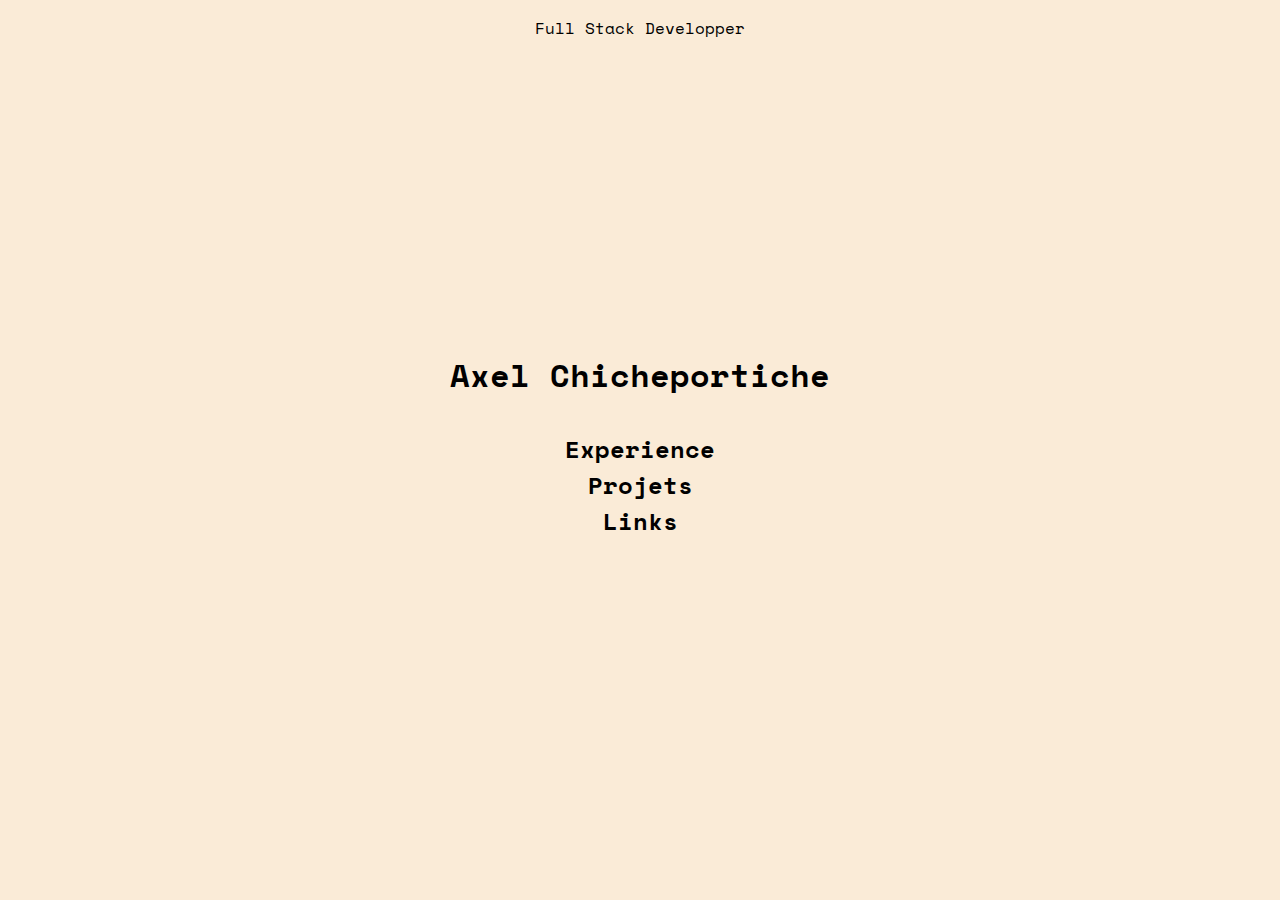
==== indexa.html @ d6a30529 "commencement de la V2 avec scroll snap" ====
<!DOCTYPE html>
<html lang="en">
    <head>
        <meta charset="UTF-8" />
        <meta http-equiv="X-UA-Compatible" content="IE=edge" />
        <meta name="viewport" content="width=device-width, initial-scale=1.0" />
        <link rel="stylesheet" href="styles2.css" />
        <title>Document</title>
    </head>
    <body>
        <div class="container">
            <div class="v-slider-bloc page-1">
                <p class="center-title">Full Stack Developper</p>
                <div class="box-center">
                    <h1 id="name">Axel Chicheportiche</h1>
                    <h2>Experience</h2>
                    <h2>Projets</h2>
                    <h2>Links</h2>
                </div>
            </div>
            <div class="v-slider-bloc">
                <p class="center-title">Experience</p>
                <div class="box-exp">
                    <!-- <h3>2021 - 2023 <br> Centre Commercial / Veja Fair Trade <br>
                        Chef de Projet e-commerce</h3> -->
                    <ul class="menu">
                        <li><a href="#">2021 - 2023 <br> Centre Commercial / Veja Fair Trade <br>
                            Chef de Projet e-commerce</a>
                            <div class="submenu">
                            <p>Gestion des stocks / Gestion des priorités avec les photographes
                                Programmation des soldes et autres opérations commerciales
                                Refonte du site internet / Gestionet coordination des sous-traitants
                                </p>
                            </div>
                        </li>
                        <li><a href="#">Menu 2</a>
                            <div class="submenu">
                            <p>Texte pour le menu 2.</p>
                            </div>
                        </li>
                        </ul>
                </div>
            </div>
            <div class="v-slider-bloc">
                <p class="center-title">Projets</p>
            </div>
            <div class="v-slider-bloc">
                <h1>Coucou 4</h1>
            </div>
            <div class="v-slider-bloc">
                <h1>Coucou 5</h1>
            </div>
        </div>
        <script src="script.js"></script>
    </body>
</html>
---- styles2.css ----
@import"https://fonts.googleapis.com/css2?family=Space+Mono:ital,wght@0,400;0,700;1,400;1,700&display=swap";

*, ::before, ::after {
    box-sizing: border-box;
    margin: 0;
    padding: 0;
}

body {
    font-family: 'Space Mono', monospace;
}

.container {
    height: 100vh;
    overflow-y: scroll;
    scroll-snap-type: y mandatory;
}

.v-slider-bloc {
    /* font-size: 30px; */
    /* display: flex;
    flex-direction: column;
    justify-content: center;
    align-items: center; */
    /* border-bottom: 5px solid #333; */
    height: 100vh;
    scroll-snap-align: center;
}


/* titre de toutes les pages */

.center-title {
    top: 0;
    left: 0;
    text-align: center;
    width: 100%;
    padding-top: 1em;
    }


/* page 1 */



.box-center {
    height: 90vh;
    display: flex;
    flex-direction: column;
    justify-content: center;
    text-align: center;
    /* background-color: aqua; */
}

#name {
    padding-bottom:1em;
}
.v-slider-bloc:nth-child(1){
    background-color:antiquewhite ;

}


/* page 2 */

.box-exp {
    font-size: 0.8em;
}

        /* menu deroulant CV*/
        .menu {
            list-style-type: none;
            padding: 0;
        }
        .menu li {
            position: relative;
        }
        .submenu {
            display: none;
            /* position: absolute; */
            top: 100%;
            left: 0;
        }

        .menu li:hover .submenu {
            display: block;
        }




.v-slider-bloc:nth-child(2){
    background-color:antiquewhite ;
}
.v-slider-bloc:nth-child(3){
    background-color:antiquewhite ;
}
.v-slider-bloc:nth-child(4){
    background-color:antiquewhite ;
}
.v-slider-bloc:nth-child(5){
    background-color:antiquewhite ;
}
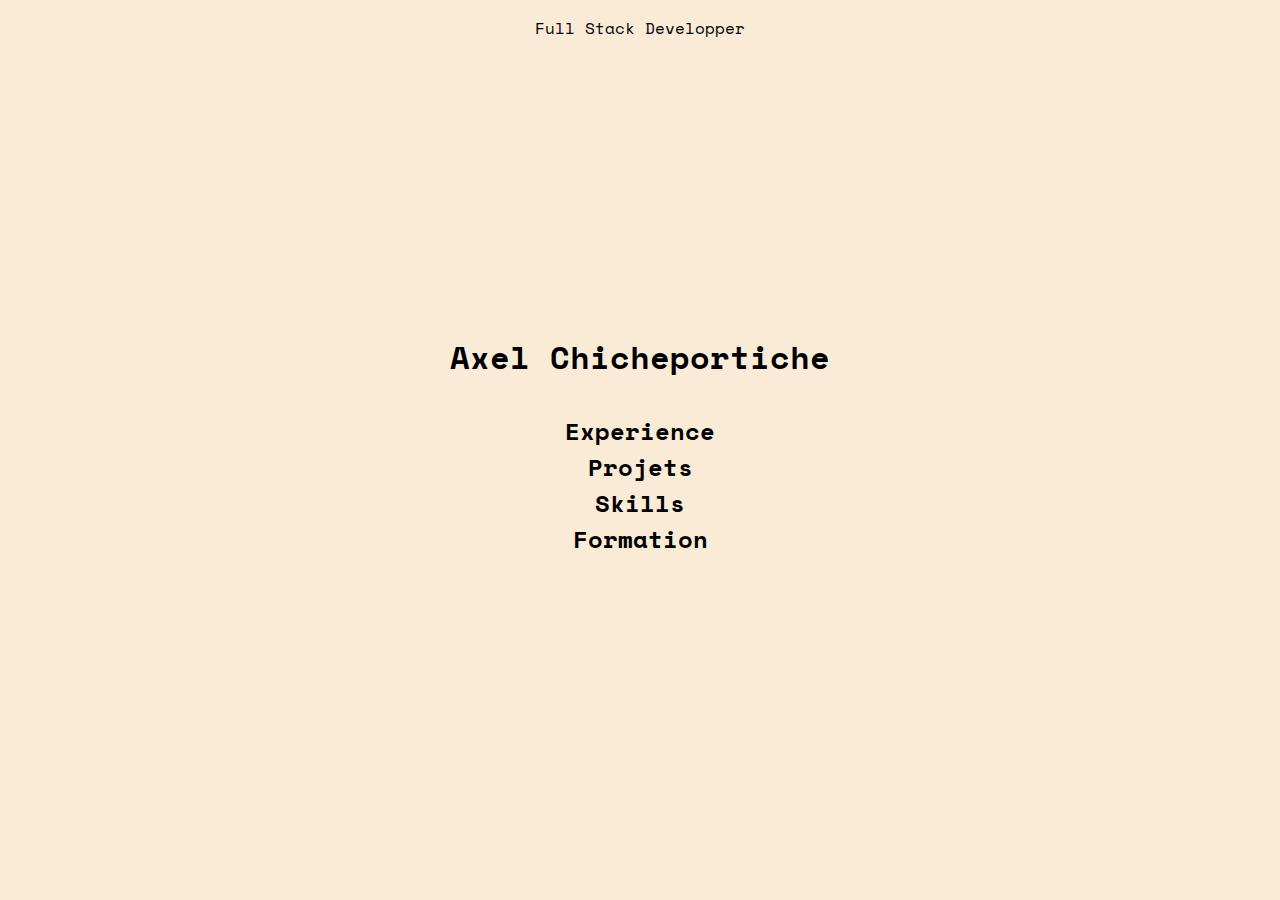
==== commit 45fce753: "add project, skills and formation pages" ====
--- a/indexa.html
+++ b/indexa.html
@@ -13,42 +13,213 @@
                 <p class="center-title">Full Stack Developper</p>
                 <div class="box-center">
                     <h1 id="name">Axel Chicheportiche</h1>
-                    <h2>Experience</h2>
-                    <h2>Projets</h2>
-                    <h2>Links</h2>
-                </div>
-            </div>
-            <div class="v-slider-bloc">
-                <p class="center-title">Experience</p>
+                    <h2><a href="#ancrage-exp" >Experience</a></h2>
+                    <h2><a href="#ancrage-prj" >Projets</a></h2>
+                    <h2><a href="#ancrage-skills" >Skills</a></h2>
+                    <h2><a href="#ancrage-formation" >Formation</a></h2>
+                </div>
+            </div>
+            <div class="v-slider-bloc">
+
+                <!-- PAGE EXPERIENCE -->
+                <p class="center-title"><a id="ancrage-exp">Experience</a></p>
                 <div class="box-exp">
-                    <!-- <h3>2021 - 2023 <br> Centre Commercial / Veja Fair Trade <br>
-                        Chef de Projet e-commerce</h3> -->
                     <ul class="menu">
-                        <li><a href="#">2021 - 2023 <br> Centre Commercial / Veja Fair Trade <br>
+                        <li><a href="#" class="titre-exp">2021 - 2023 <br> Centre Commercial / Veja Fair Trade <br>
                             Chef de Projet e-commerce</a>
                             <div class="submenu">
-                            <p>Gestion des stocks / Gestion des priorités avec les photographes
-                                Programmation des soldes et autres opérations commerciales
-                                Refonte du site internet / Gestionet coordination des sous-traitants
+                            <p>Refonte du site internet / Gestion et coordination des sous-traitants / Gestion des stocks / Gestion des priorités avec les photographes / Programmation des soldes et autres opérations commerciales
+                            </p>
+                            </div>
+                        </li>
+                        <li><a href="#" class="titre-exp">2018 - 2021<br>Centre Commercial / Veja Fair Trade<br>
+                            Assistant e-commerce</a>
+                            <div class="submenu">
+                            <p>Mise en ligne de produit / Elaboration des procédures de shooting (porté/packshot) / Gestion des remboursements / Gestion du merchandising / Paramétrage de la plateforme SAV (Zendesk)</p>
+                            </div>
+                        </li>
+                        <li><a href="#" class="titre-exp">2018<br> Gaya Production<br>
+                            Ataché de production</a>
+                            <div class="submenu">
+                            <p>Suivi de production générale / Suivi et gestion administrative
+                                Gestion du calendrier des dates / Gestion des voyages et transferts / Gestion des conditions d’acueil et d’hébergements / Suivi de budget / Clasement / Archivage / Tenue des différents registres / Rédaction et suivi des contrats de cesion/coréalisation/coproduction / Rédaction des contrats de travail /  Formalités administrative de détachement.
                                 </p>
                             </div>
                         </li>
-                        <li><a href="#">Menu 2</a>
-                            <div class="submenu">
-                            <p>Texte pour le menu 2.</p>
-                            </div>
-                        </li>
-                        </ul>
-                </div>
-            </div>
-            <div class="v-slider-bloc">
-                <p class="center-title">Projets</p>
-            </div>
-            <div class="v-slider-bloc">
-                <h1>Coucou 4</h1>
-            </div>
-            <div class="v-slider-bloc">
-                <h1>Coucou 5</h1>
+                        <li><a href="#" class="titre-exp">2017-2018<br> A.K.A (Alias Productions x Arty Farty)<br>
+                            Assistant de production</a>
+                            <div class="submenu">
+                            <p>Suivi de production générale / Suivi et gestion administrative
+                                Gestion du calendrier des dates / Gestion des voyages et transferts / gestion des conditions d’acueil et d’hébergements
+                                Suivi budgétaire / clasement / archivage / tenue des différents registres
+                                </p>
+                            </div>
+                        </li>
+                        </ul>
+                </div>
+            </div>
+
+            <!-- PAGE PROJET -->
+            <div class="v-slider-bloc">
+                <p class="center-title"><a id="ancrage-prj">Projets</a></p>
+                <div class="box-prj">
+                    <div class="prj">
+                        <h2 id="webtop">web</h2>
+                        <h3 class="prj-title">Random Track ID</h3>
+                        <p>API basé sur les données de mon logiciel <a href="https://rekordbox.com/en/feature/overview/" target="_blank" class="linkprj">rekordbox</a>.Chaque fois que vous vous connectez ou cliquez sur 'refresh', vous accédez à l'un des nombreux morceaux de musique répertoriés par mes soins sur plus de 10 ans.</p>
+                        <div class="links-projet"><a href="https://randomtrackid.vercel.app" target="_blank" class="linkprj">randomtrackid.vercel.app</a><a href="https://github.com/axelchicheportiche/trackAPI" target="_blank" class="linkprj"> GitHub</a></div>
+                        <h3 class="prj-title">SLSK-TOOL</h3>
+                        <p>soulseek-tool est un outil qui permet de faciliter la decouverte et la navigation dans les bibliothèque partager par les utilisateur du logiciel de partage de musique underground <a href="www.slsknet.org" target="_blank" class="linkprj">Soulseek</a>. Plus de détail sur l'utilisation et suivi des upldates sur <a href="https://www.reddit.com/r/Soulseek/comments/1bdpfpl/soulseek_digging_tool_just_a_little_tool_to_help/" target="_blank" class="linkprj">ce post reddit</a></p>
+                        <div class="links-projet"><a href="soulseek-tool.vercel.app" target="_blank" class="linkprj">randomtrackid.vercel.app</a><a href="https://github.com/axelchicheportiche/soulseek-tool" target="_blank" class="linkprj"> GitHub</a></div>
+                        <h3 class="prj-title">Adopte un meuble</h3>
+                        <p>Projet d'équipe pour Ada Tech School, elaboration de A à Z d'une plateforme de vente de meubles.</p>
+                        <div class="links-projet"><a href="https://github.com/adatechschool/projet-plateforme-de-vente-de-meubles-adopteunmeuble" target="_blank" class="linkprj">GitHub</a></div>
+                    </div>
+                </div>
+            </div>
+
+            <!-- PAGE Projet 2 -->
+            <div class="v-slider-bloc">
+                <!-- <h1>Coucou 4</h1> -->
+                <div class="box-prj">
+                    <div class="prj">
+                        <h2>Reseaux</h2>
+                        <h3 class="prj-title">Server Raspberry Pi</h3>
+                        <p>Conception et mise en place de serveurs
+                            avec OpenMediaVault et Docker (accès distant par protocol FTP et WebDAV).
+                        </p>
+                    </div>
+                    <div class="prj">
+                        <h2>Culture Tech</h2>
+                        <h3 class="prj-title">Suivi de cours sur les LLMs</h3>
+                        <p>
+                            Passionné par les avancées technologiques, je m'intéresse particulièrement à l'évolution des LLMs. Fasciné par leur potentiel, je suis constamment à l'affût des dernières avancées pour mieux comprendre leur impact sur différents domaines.
+                        </p>
+                    </div>
+                    <div class="prj">
+                        <h3 class="prj-title">Art Génératif</h3>
+                        <p>
+                            Passionné par l'art sous toutes ses formes, je suis particulièrement attiré par l'art génératif. Mon attention se porte principalement sur l'exploration des capacités créatives de Processing.
+                        </p>
+                    </div>
+                </div>
+            </div>
+
+            <!-- PAGE Skills-->
+            <div class="v-slider-bloc">
+                <p class="center-title"><a id="ancrage-skills">Skills</a></p>
+                <div class="box-prj">
+                    <h2 class="center">Compétence Technique</h2>
+                    <div class="list-skills">
+                        <h3 class="prj-title">Language de Programmation</h3>
+                        <ul>
+                            <li>Javascript</li>
+                            <li>Python</li>
+                            <li>Go</li>
+                            <li>SQL</li>
+                            <li>Bash</li>
+                        </ul>
+                    </div>
+                    <div class="list-skills">
+                        <h3>Front-End</h3>
+                        <ul>
+                            <li>React.js</li>
+                            <li>Vue.js</li>
+                            <li>HTML+CSS</li>
+                            <li>Bootstrap</li>
+                            <li>P5.js</li>
+                        </ul>
+                    </div>
+                    <div class="list-skills">
+                        <h3>Outils et Logiciels</h3>
+                        <ul>
+                            <li>GitHub</li>
+                            <li>Postman</li>
+                            <li>OpenMediaVault</li>
+                            <li>Docker</li>
+                            <li>Portainer</li>
+                            <li>Figma</li>
+                            <li>Photoshop</li>
+                            <li>Final Cut Pro</li>
+                            <li>Ableton</li>
+                            <li>Google Analytics</li>
+                        </ul>
+                    </div>
+                </div>
+            </div>
+            <div class="v-slider-bloc">
+                <div class="box-prj">
+                    <div class="list-skills">
+                        <h3>Back-End</h3>
+                        <ul>
+                            <li>Node.js</li>
+                            <li>Express.js</li>
+                            <li>Go</li>
+                            <li>Php</li>
+                        </ul>
+                    </div>
+                    <div class="list-skills">
+                        <h3>Bases de Données</h3>
+                        <ul>
+                            <li>MySQL</li>
+                            <li>MariaDB</li>
+                            <li>MongoDB</li>
+                        </ul>
+                    </div>
+                </div>
+                    <div class="box-prj">
+                    <h2 class="center">Soft Skills</h2>
+                    <div class="list-skills">
+                        <h3>Communication</h3>
+                        <ul>
+                            <li>Bonne communication écrite et orale.</li>
+                        </ul>
+                        <h3>Travail d'équipe</h3>
+                        <ul>
+                            <li>Collaboration efficace</li>
+                            <li>Coordination de projets avec des équipes interfonctionnelles.</li>
+                        </ul>
+                        <h3>Leadership</h3>
+                        <ul>
+                            <li>Gestion de projets et prise de décisions.</li>
+                        </ul>
+                        <h3>Créativité</h3>
+                        <ul>
+                            <li>Proposition de solutions innovantes</li>
+                            <li>Pensée originale et brainstorming en équipe</li>
+                        </ul>
+                        <h3>Empathie</h3>
+                        <ul>
+                            <li>Écoute active et résolution de conflits respectueuse.</li>
+                        </ul>
+                    </div>
+                </div>
+            </div>
+
+            <!-- PAGE FORMATION -->
+            <div class="v-slider-bloc">
+                <p class="center-title"><a id="ancrage-formation">Formation</a></p>
+                <div class="box-prj">
+                    <h3>2023 - 2024</h3>
+                    <h4>Formation développeur full stack</h4>
+                    <p>Ada Tech School Paris</p>
+                </div>
+                <div class="box-prj">
+                    <h3>2015 - 2016</h3>
+                    <h4>Master mention science politique</h4>
+                    <p>Université Toulouse Capitole<br>
+                        Parcours type politique et sécurité</p>
+                </div>
+                <div class="box-prj">
+                    <h3>2010 - 2014</h3>
+                    <h4>Université Toulouse Capitole</h4>
+                    <p>Parcours droit privé</p>
+                </div>
+                <div class="box-prj">
+                    <h3>2009</h3>
+                    <h4>Baccalauréat Professionnel</h4>
+                    <p>Lycée Jules Fil - Carcassonne <br>S.E.N (Systeme Electronique et Numérique)</p>
+                </div>
             </div>
         </div>
         <script src="script.js"></script>
--- a/styles2.css
+++ b/styles2.css
@@ -4,6 +4,11 @@
     box-sizing: border-box;
     margin: 0;
     padding: 0;
+}
+
+a {
+    color: inherit;
+    text-decoration: none;
 }
 
 body {
@@ -61,25 +66,49 @@
 }
 
 
-/* page 2 */
+/* PAGE EXPERIENCE */
+
+.v-slider-bloc:nth-child(2){
+    background-color:antiquewhite ;
+}
 
 .box-exp {
     font-size: 0.8em;
+    padding-top: 2em;
+    padding: 1em 1em;
+    margin-top: 5.5em;
+
+}
+
+.titre-exp {
+    display: flex;
+    display: grid;
+    font-size: 1.3em;
+    font-weight: bold;
+
 }
 
         /* menu deroulant CV*/
         .menu {
+            display: flex;
+            flex-direction: column;
             list-style-type: none;
             padding: 0;
+            text-align: center;
         }
         .menu li {
             position: relative;
+            margin-bottom: 3em;
         }
         .submenu {
             display: none;
-            /* position: absolute; */
             top: 100%;
             left: 0;
+            background-color: blanchedalmond;
+            border-radius: 5px ;
+            border: 1px solid #747474;
+            padding: 0.5em;
+            margin-top: 1em;
         }
 
         .menu li:hover .submenu {
@@ -87,17 +116,58 @@
         }
 
 
+/* PAGE PROJET */
 
+.v-slider-bloc:nth-child(3){
+    background-color:rgb(0, 0, 0) ;
+    color: rgb(0, 255, 0);
+}
+#webtop {
+    margin-top: -1em;
+}
 
-.v-slider-bloc:nth-child(2){
-    background-color:antiquewhite ;
+.linkprj {
+    font-weight: bold;
+    text-decoration:underline
 }
-.v-slider-bloc:nth-child(3){
-    background-color:antiquewhite ;
+
+.box-prj {
+    display: flex;
+    flex-direction: column;
+    padding: 1em;
 }
+
+.prj {
+    padding: 0.5em;
+}
+
+.prj-title {
+    margin-top: 1.3em;
+    margin-bottom: 0.5em;
+}
+
 .v-slider-bloc:nth-child(4){
-    background-color:antiquewhite ;
+    background-color:rgb(0, 0, 0) ;
+    color: rgb(0, 255, 0);
 }
+
+/*PAGE SKILL*/
+
+.center {
+    text-align: center;
+}
+
+.list-skills {
+    margin-top: 1em;
+    margin-left: 1em;
+}
+
 .v-slider-bloc:nth-child(5){
-    background-color:antiquewhite ;
-}+    background-color:rgb(255, 221, 176) ;
+}
+
+/*PAGE SKILLS 2*/
+
+.v-slider-bloc:nth-child(6){
+    background-color:rgb(255, 221, 176) ;
+}
